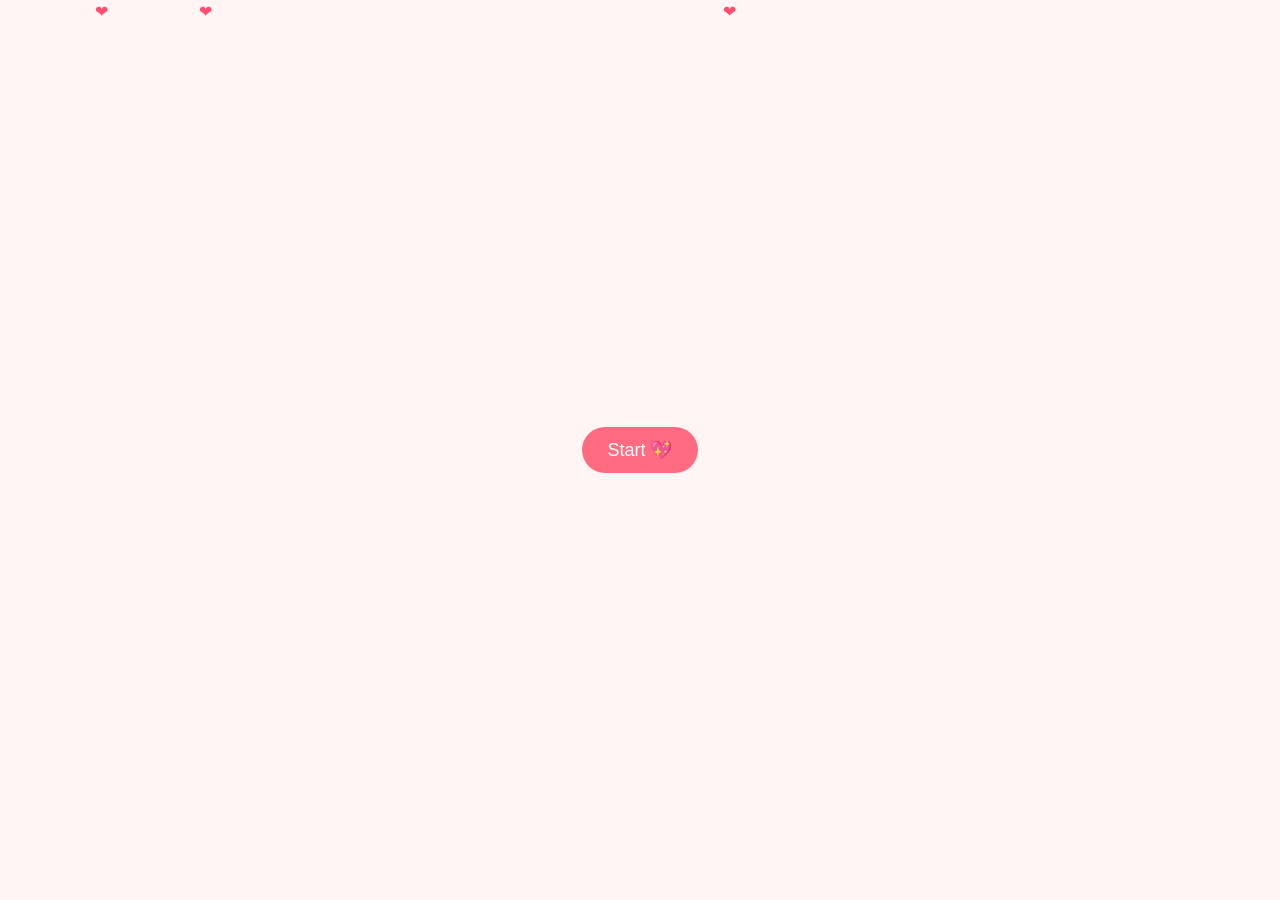
==== demo.html @ 8fc5f27c "Add files via upload" ====
<!DOCTYPE html>
<html lang="en">
<head>
    <meta charset="UTF-8">
    <meta name="viewport" content="width=device-width, initial-scale=1.0">
    <title>Happy Anniversary!</title>
    <link rel="stylesheet" href="style.css">
    <link href="https://fonts.googleapis.com/css2?family=Dancing+Script:wght@600&family=Playfair+Display&display=swap" rel="stylesheet">
</head>
<body>

<!-- START SCREEN -->
<div id="startScreen" class="start-screen">
    <button onclick="startExperience()">Start 💖</button>
</div>

<!-- QUESTION SCREEN -->
<div id="questionScreen" class="question-screen">
    <h2>Do you love me? 💕</h2>
    <button onclick="showLove()">Yes</button>
    <button id="noBtn" onmouseover="moveNoButton()">No</button>
</div>

<!-- MAIN CONTENT -->
<div id="mainContent">

    <header class="hero">
        
        <div class="hero-content">
            <h1>Happy Anniversary My Love 💍</h1>
            <p>From the moment I met you… my life became beautiful ❤️</p>
            <h2 id="typingText"></h2>
        </div>
        
    </header>

    <section class="message">
        <h2>💖 Our Beautiful Journey</h2>

        <p>
            Every second with you feels like a dream I never want to wake up from.  
            You are my peace, my smile, and my forever home.  
            Thank you for loving me the way I always prayed for ❤️
        </p>

        <div class="photo-placeholder">
            <span>❤</span>
        </div>

        <p>
            I promise to stay by your side in every laugh, every tear, and every moment of life.  
            No matter what happens… I choose you, today and always 💕
        </p>
    </section>

    <section class="timeline">
        <h2>💞 Our Special Moments</h2>

        <div class="event">
            <h3>🌸 The Day We Met</h3>
            <p>
                A simple moment that changed my entire world…  
                I didn’t know it then, but I met my forever.
            </p>
        </div>

        <div class="event">
            <h3>💍 Our Promise</h3>
            <p>
                The day we decided to walk together in life…  
                A promise of love, trust, and forever together.
            </p>
        </div>

        <div class="event">
            <h3>❤️ Forever Starts Here</h3>
            <p>
                And now every day feels like a new chapter of love…  
                growing stronger, deeper, and more beautiful.
            </p>
        </div>
    </section>

    <footer>
        <p>Made with endless love ❤️ for you — Tarun</p>
    </footer>

</div>
<div class="hearts"></div>

<script src="script.js"></script>

</body>
</html>
---- style.css ----
body {
    margin: 0;
    font-family: 'Playfair Display', serif;
    background-color: #fff5f5;
    color: #4a4a4a;
    text-align: center;
}

.hero {
    height: 100vh;
    background: linear-gradient(rgba(0,0,0,0.3), rgba(0,0,0,0.3)), 
                url('https://images.unsplash.com/photo-1515934751635-c81c6bc9a2d8?ixlib=rb-1.2.1&auto=format&fit=crop&w=1350&q=80'); /* Replace with your wedding photo URL */
    background-size: cover;
    background-position: center;
    display: flex;
    align-items: center;
    justify-content: center;
    color: white;
}

h1 {
    font-family: 'Dancing Script', cursive;
    font-size: 4rem;
    margin-bottom: 10px;
}

.message {
    padding: 80px 20px;
    max-width: 800px;
    margin: 0 auto;
}

.photo-placeholder {
    width: 250px;
    height: 250px;
    background-color: #fad0c4;
    margin: 30px auto;
    border-radius: 50%;
    display: flex;
    align-items: center;
    justify-content: center;
    font-size: 5rem;
    color: white;
    box-shadow: 0 10px 20px rgba(0,0,0,0.1);
}

.timeline {
    background-color: white;
    padding: 50px 0;
}

.event {
    margin-bottom: 30px;
}

footer {
    padding: 40px;
    font-size: 0.9rem;
    color: #999;
}

.start-screen {
    height: 100vh;
    display: flex;
    flex-direction: column;
    align-items: center;
    justify-content: center;
    background: #fff5f5;
}

.question-screen {
    height: 100vh;
    display: none; /* IMPORTANT */
    flex-direction: column;
    align-items: center;
    justify-content: center;
    background: #fff5f5;
}

button {
    padding: 12px 25px;
    margin: 10px;
    font-size: 18px;
    border: none;
    border-radius: 25px;
    cursor: pointer;
    background: #ff6b81;
    color: white;
    transition: 0.3s;
}

button:hover {
    background: #ff4757;
}



#questionScreen {
    display: none;
}

#mainContent {
    display: none;
}
.hearts {
    position: fixed;
    top: 0;
    left: 0;
    width: 100%;
    height: 100%;
    pointer-events: none;
    overflow: hidden;
    z-index: 9999;
}

.heart {
    position: absolute;
    color: #ff4d6d;
    animation: fall linear infinite;
}

@keyframes fall {
    0% { transform: translateY(-10%); opacity: 1; }
    100% { transform: translateY(110vh); opacity: 0; }
}

@keyframes fallConfetti {
    to {
        transform: translateY(100vh);
        opacity: 0;
    }
}

@media (max-width: 768px) {
    h1 { font-size: 2.5rem; }
    .message { padding: 40px 15px; }
    button { font-size: 16px; }
}
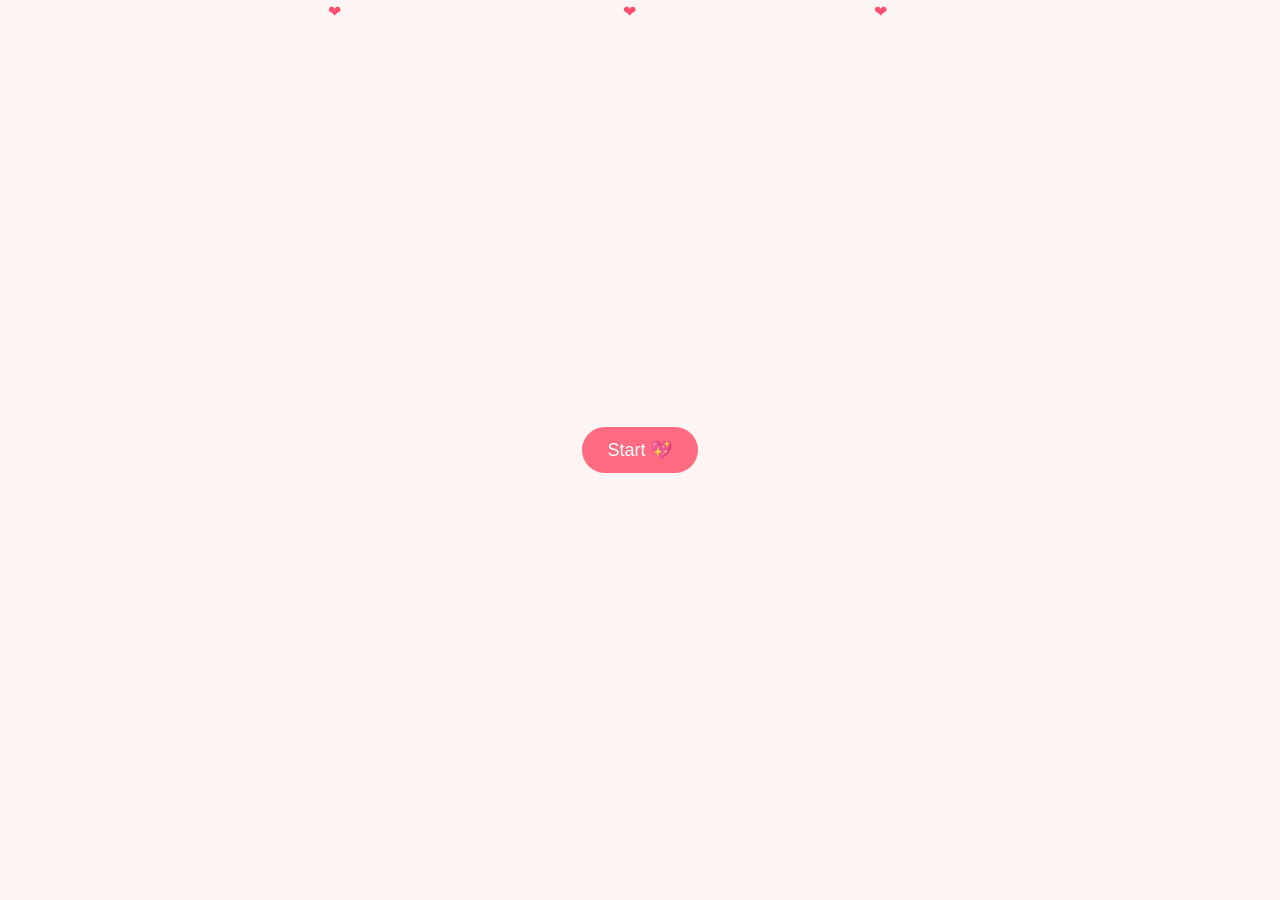
==== commit caccf83b: "update" ====
--- a/demo.html
+++ b/demo.html
@@ -4,7 +4,7 @@
     <meta charset="UTF-8">
     <meta name="viewport" content="width=device-width, initial-scale=1.0">
     <title>Happy Anniversary!</title>
-    <link rel="stylesheet" href="style.css">
+    <link rel="stylesheet" href="./style.css">
     <link href="https://fonts.googleapis.com/css2?family=Dancing+Script:wght@600&family=Playfair+Display&display=swap" rel="stylesheet">
 </head>
 <body>
@@ -88,7 +88,7 @@
 </div>
 <div class="hearts"></div>
 
-<script src="script.js"></script>
+<script src="./script.js"></script>
 
 </body>
 </html>
